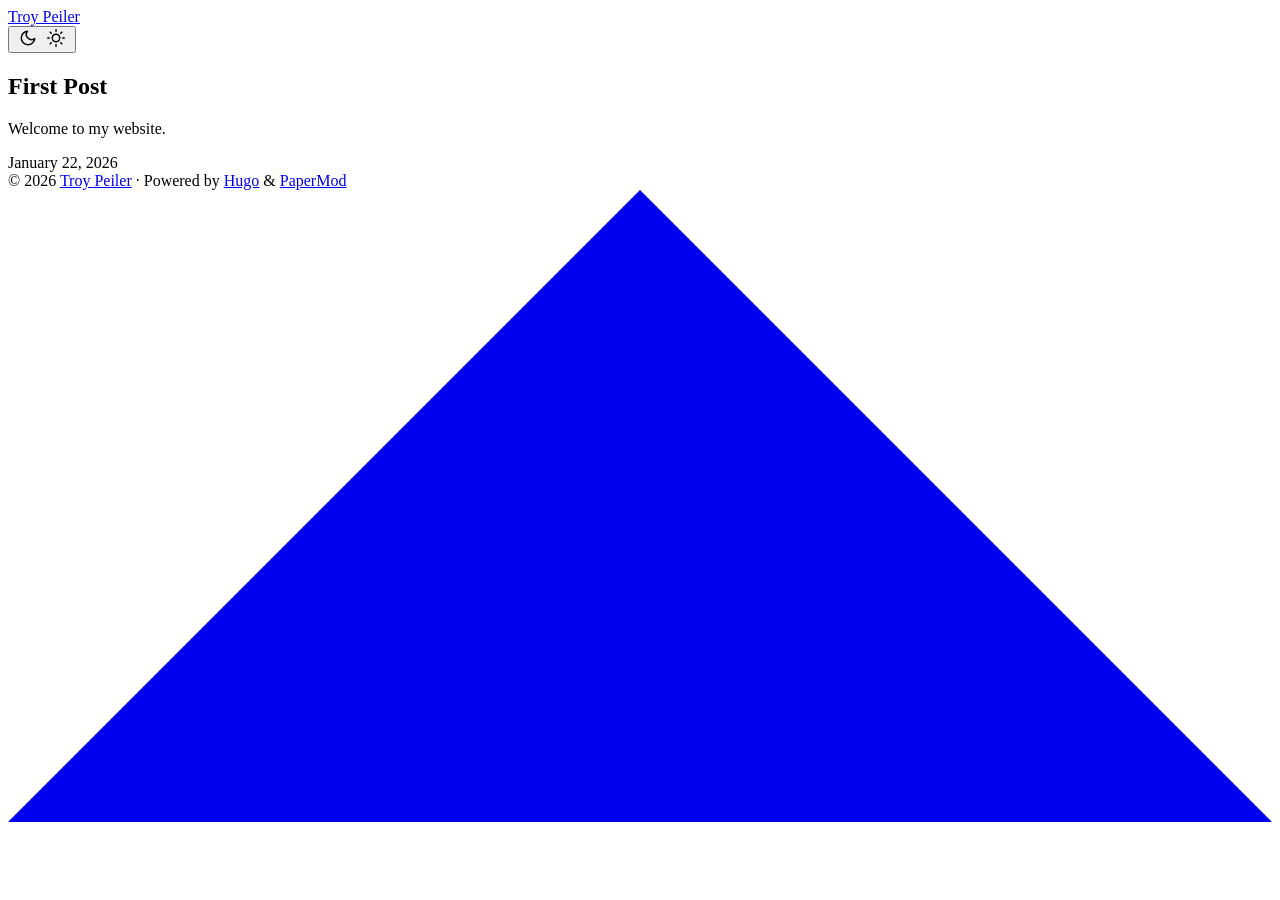
==== index.html @ 2a8f45bb "Publish site" ====
<!DOCTYPE html>
<html lang="en" dir="auto" data-theme="auto">

<head>
	<meta name="generator" content="Hugo 0.154.5"><meta charset="utf-8">
<meta http-equiv="X-UA-Compatible" content="IE=edge">
<meta name="viewport" content="width=device-width, initial-scale=1, shrink-to-fit=no">
<meta name="robots" content="index, follow">
<title>Troy Peiler</title>

<meta name="description" content="">
<meta name="author" content="">
<link rel="canonical" href="https://tpeiler.github.io/">
<link crossorigin="anonymous" href="/assets/css/stylesheet.a29c24210eb31d9ce56f669c66a35c9c51b17376b7764e336a49af7dec914cf0.css" integrity="sha256-opwkIQ6zHZzlb2acZqNcnFGxc3a3dk4zakmvfeyRTPA=" rel="preload stylesheet" as="style">
<link rel="icon" href="https://tpeiler.github.io/favicon.ico">
<link rel="icon" type="image/png" sizes="16x16" href="https://tpeiler.github.io/favicon-16x16.png">
<link rel="icon" type="image/png" sizes="32x32" href="https://tpeiler.github.io/favicon-32x32.png">
<link rel="apple-touch-icon" href="https://tpeiler.github.io/apple-touch-icon.png">
<link rel="mask-icon" href="https://tpeiler.github.io/safari-pinned-tab.svg">
<meta name="theme-color" content="#2e2e33">
<meta name="msapplication-TileColor" content="#2e2e33">
<link rel="alternate" type="application/rss+xml" href="https://tpeiler.github.io/index.xml" title="rss">
<link rel="alternate" hreflang="en" href="https://tpeiler.github.io/">
<noscript>
    <style>
        #theme-toggle,
        .top-link {
            display: none;
        }

    </style>
    <style>
        @media (prefers-color-scheme: dark) {
            :root {
                --theme: rgb(29, 30, 32);
                --entry: rgb(46, 46, 51);
                --primary: rgb(218, 218, 219);
                --secondary: rgb(155, 156, 157);
                --tertiary: rgb(65, 66, 68);
                --content: rgb(196, 196, 197);
                --code-block-bg: rgb(46, 46, 51);
                --code-bg: rgb(55, 56, 62);
                --border: rgb(51, 51, 51);
                color-scheme: dark;
            }

            .list {
                background: var(--theme);
            }

            .toc {
                background: var(--entry);
            }
        }

        @media (prefers-color-scheme: light) {
            .list::-webkit-scrollbar-thumb {
                border-color: var(--code-bg);
            }
        }

    </style>
</noscript>
<script>
    if (localStorage.getItem("pref-theme") === "dark") {
        document.querySelector("html").dataset.theme = 'dark';
    } else if (localStorage.getItem("pref-theme") === "light") {
       document.querySelector("html").dataset.theme = 'light';
    } else if (window.matchMedia('(prefers-color-scheme: dark)').matches) {
        document.querySelector("html").dataset.theme = 'dark';
    } else {
        document.querySelector("html").dataset.theme = 'light';
    }

</script><meta property="og:url" content="https://tpeiler.github.io/">
  <meta property="og:site_name" content="Troy Peiler">
  <meta property="og:title" content="Troy Peiler">
  <meta property="og:locale" content="en-us">
  <meta property="og:type" content="website">
<meta name="twitter:card" content="summary">
<meta name="twitter:title" content="Troy Peiler">
<meta name="twitter:description" content="">

<script type="application/ld+json">
{
  "@context": "https://schema.org",
  "@type": "Organization",
  "name": "Troy Peiler",
  "url": "https://tpeiler.github.io/",
  "description": "",
  "logo": "https://tpeiler.github.io/favicon.ico",
  "sameAs": [
      
  ]
}
</script>
</head>
<body class="list" id="top">
    <header class="header">
    <nav class="nav">
        <div class="logo">
            <a href="https://tpeiler.github.io/" accesskey="h" title="Troy Peiler (Alt + H)">Troy Peiler</a>
            <div class="logo-switches">
                <button id="theme-toggle" accesskey="t" title="(Alt + T)" aria-label="Toggle theme">
                    <svg id="moon" xmlns="http://www.w3.org/2000/svg" width="24" height="18" viewBox="0 0 24 24"
                        fill="none" stroke="currentColor" stroke-width="2" stroke-linecap="round"
                        stroke-linejoin="round">
                        <path d="M21 12.79A9 9 0 1 1 11.21 3 7 7 0 0 0 21 12.79z"></path>
                    </svg>
                    <svg id="sun" xmlns="http://www.w3.org/2000/svg" width="24" height="18" viewBox="0 0 24 24"
                        fill="none" stroke="currentColor" stroke-width="2" stroke-linecap="round"
                        stroke-linejoin="round">
                        <circle cx="12" cy="12" r="5"></circle>
                        <line x1="12" y1="1" x2="12" y2="3"></line>
                        <line x1="12" y1="21" x2="12" y2="23"></line>
                        <line x1="4.22" y1="4.22" x2="5.64" y2="5.64"></line>
                        <line x1="18.36" y1="18.36" x2="19.78" y2="19.78"></line>
                        <line x1="1" y1="12" x2="3" y2="12"></line>
                        <line x1="21" y1="12" x2="23" y2="12"></line>
                        <line x1="4.22" y1="19.78" x2="5.64" y2="18.36"></line>
                        <line x1="18.36" y1="5.64" x2="19.78" y2="4.22"></line>
                    </svg>
                </button>
            </div>
        </div>
        <ul id="menu">
        </ul>
    </nav>
</header>
<main class="main"> 

<article class="first-entry"> 
  <header class="entry-header">
    <h2 class="entry-hint-parent">First Post
    </h2>
  </header>
  <div class="entry-content">
    <p>Welcome to my website.
</p>
  </div>
  <footer class="entry-footer"><span title='2026-01-22 18:56:38 -0800 PST'>January 22, 2026</span></footer>
  <a class="entry-link" aria-label="post link to First Post" href="https://tpeiler.github.io/posts/first-post/"></a>
</article>
    </main>
    
<footer class="footer">
        <span>&copy; 2026 <a href="https://tpeiler.github.io/">Troy Peiler</a></span> · 

    <span>
        Powered by
        <a href="https://gohugo.io/" rel="noopener noreferrer" target="_blank">Hugo</a> &
        <a href="https://github.com/adityatelange/hugo-PaperMod/" rel="noopener" target="_blank">PaperMod</a>
    </span>
</footer>
<a href="#top" aria-label="go to top" title="Go to Top (Alt + G)" class="top-link" id="top-link" accesskey="g">
    <svg xmlns="http://www.w3.org/2000/svg" viewBox="0 0 12 6" fill="currentColor">
        <path d="M12 6H0l6-6z" />
    </svg>
</a>

<script>
    let menu = document.getElementById('menu');
    if (menu) {
        
        const scrollPosition = localStorage.getItem("menu-scroll-position");
        if (scrollPosition) {
            menu.scrollLeft = parseInt(scrollPosition, 10);
        }
        
        menu.onscroll = function () {
            localStorage.setItem("menu-scroll-position", menu.scrollLeft);
        }
    }

    document.querySelectorAll('a[href^="#"]').forEach(anchor => {
        anchor.addEventListener("click", function (e) {
            e.preventDefault();
            var id = this.getAttribute("href").substr(1);
            if (!window.matchMedia('(prefers-reduced-motion: reduce)').matches) {
                document.querySelector(`[id='${decodeURIComponent(id)}']`).scrollIntoView({
                    behavior: "smooth"
                });
            } else {
                document.querySelector(`[id='${decodeURIComponent(id)}']`).scrollIntoView();
            }
            if (id === "top") {
                history.replaceState(null, null, " ");
            } else {
                history.pushState(null, null, `#${id}`);
            }
        });
    });

</script>
<script>
    var mybutton = document.getElementById("top-link");
    window.onscroll = function () {
        if (document.body.scrollTop > 800 || document.documentElement.scrollTop > 800) {
            mybutton.style.visibility = "visible";
            mybutton.style.opacity = "1";
        } else {
            mybutton.style.visibility = "hidden";
            mybutton.style.opacity = "0";
        }
    };

</script>
<script>
    document.getElementById("theme-toggle").addEventListener("click", () => {
        const html = document.querySelector("html");
        if (html.dataset.theme === "dark") {
            html.dataset.theme = 'light';
            localStorage.setItem("pref-theme", 'light');
        } else {
            html.dataset.theme = 'dark';
            localStorage.setItem("pref-theme", 'dark');
        }
    })

</script>
</body>

</html>
---- assets/css/stylesheet.a29c24210eb31d9ce56f669c66a35c9c51b17376b7764e336a49af7dec914cf0.css ----
/*
  PaperMod v8+
  License: MIT https://github.com/adityatelange/hugo-PaperMod/blob/master/LICENSE
  Copyright (c) 2020 nanxiaobei and adityatelange
  Copyright (c) 2021-2026 adityatelange
*/
:root{--gap:24px;--content-gap:20px;--nav-width:1024px;--main-width:720px;--header-height:60px;--footer-height:60px;--radius:8px;--theme:rgb(255, 255, 255);--entry:rgb(255, 255, 255);--primary:rgb(30, 30, 30);--secondary:rgb(108, 108, 108);--tertiary:rgb(214, 214, 214);--content:rgb(31, 31, 31);--code-block-bg:rgb(28, 29, 33);--code-bg:rgb(245, 245, 245);--border:rgb(238, 238, 238);color-scheme:light}:root[data-theme=dark]{--theme:rgb(29, 30, 32);--entry:rgb(46, 46, 51);--primary:rgb(218, 218, 219);--secondary:rgb(155, 156, 157);--tertiary:rgb(65, 66, 68);--content:rgb(196, 196, 197);--code-block-bg:rgb(46, 46, 51);--code-bg:rgb(55, 56, 62);--border:rgb(51, 51, 51);color-scheme:dark}.list{background:var(--code-bg)}[data-theme=dark] .list{background:var(--theme)}*,::after,::before{box-sizing:border-box}html{-webkit-tap-highlight-color:transparent;overflow-y:scroll;-webkit-text-size-adjust:100%;text-size-adjust:100%}a,button,body,h1,h2,h3,h4,h5,h6{color:var(--primary)}body{font-family:-apple-system,BlinkMacSystemFont,segoe ui,Roboto,Oxygen,Ubuntu,Cantarell,open sans,helvetica neue,sans-serif;font-size:18px;line-height:1.6;word-break:break-word;background:var(--theme)}article,aside,figcaption,figure,footer,header,hgroup,main,nav,section,table{display:block}h1,h2,h3,h4,h5,h6{line-height:1.2}h1,h2,h3,h4,h5,h6,p{margin-top:0;margin-bottom:0}ul{padding:0}a{text-decoration:none}body,figure,ul{margin:0}table{width:100%;border-collapse:collapse;border-spacing:0;overflow-x:auto;word-break:keep-all}button,input,textarea{padding:0;font:inherit;background:0 0;border:0}input,textarea{outline:0}button,input[type=button],input[type=submit]{cursor:pointer}input:-webkit-autofill,textarea:-webkit-autofill{box-shadow:0 0 0 50px var(--theme)inset}img{display:block;max-width:100%}.not-found{position:absolute;left:0;right:0;display:flex;align-items:center;justify-content:center;height:80%;font-size:160px;font-weight:700}.archive-posts{width:100%;font-size:16px}.archive-year{margin-top:40px}.archive-year:not(:last-of-type){border-bottom:2px solid var(--border)}.archive-month{display:flex;align-items:flex-start;padding:10px 0}.archive-month-header{margin:25px 0;width:200px}.archive-month:not(:last-of-type){border-bottom:1px solid var(--border)}.archive-entry{position:relative;padding:5px;margin:10px 0}.archive-entry-title{margin:5px 0;font-weight:400}.archive-count,.archive-meta{color:var(--secondary);font-size:14px}.footer,.top-link{font-size:12px;color:var(--secondary)}.footer{max-width:calc(var(--main-width) + var(--gap) * 2);margin:auto;padding:calc((var(--footer-height) - var(--gap))/2)var(--gap);text-align:center;line-height:24px}.footer span{margin-inline-start:1px;margin-inline-end:1px}.footer span:last-child{white-space:nowrap}.footer a{color:inherit;border-bottom:1px solid var(--secondary)}.footer a:hover{border-bottom:1px solid var(--primary)}.top-link{visibility:hidden;position:fixed;bottom:60px;right:30px;z-index:99;background:var(--tertiary);width:42px;height:42px;padding:12px;border-radius:64px;transition:visibility .5s,opacity .8s linear}.top-link,.top-link svg{filter:drop-shadow(0 0 0 var(--theme))}.footer a:hover,.top-link:hover{color:var(--primary)}.top-link:focus,#theme-toggle:focus{outline:0}.nav{display:flex;flex-wrap:wrap;justify-content:space-between;max-width:calc(var(--nav-width) + var(--gap) * 2);margin-inline-start:auto;margin-inline-end:auto;line-height:var(--header-height)}.nav a{display:block}.logo,#menu{display:flex;margin:auto var(--gap)}.logo{flex-wrap:inherit}.logo a{font-size:24px;font-weight:700}.logo a img,.logo a svg{display:inline;vertical-align:middle;pointer-events:none;transform:translate(0,-10%);border-radius:6px;margin-inline-end:8px}button#theme-toggle{font-size:26px;margin:auto 4px}[data-theme=dark] #moon{display:none}[data-theme=light] #sun{display:none}#menu{list-style:none;word-break:keep-all;overflow-x:auto;white-space:nowrap}#menu li+li{margin-inline-start:var(--gap)}#menu a{font-size:16px}#menu .active{font-weight:500;border-bottom:2px solid}.lang-switch li,.lang-switch ul,.logo-switches{display:inline-flex;margin:auto 4px}.lang-switch{display:flex;flex-wrap:inherit}.lang-switch a{margin:auto 3px;font-size:16px;font-weight:500}.logo-switches{flex-wrap:inherit}.main{position:relative;min-height:calc(100vh - var(--header-height) - var(--footer-height));max-width:calc(var(--main-width) + var(--gap) * 2);margin:auto;padding:var(--gap)}.page-header h1{font-size:40px}.pagination{display:flex}.pagination a{color:var(--theme);font-size:13px;line-height:36px;background:var(--primary);border-radius:calc(36px/2);padding:0 16px}.pagination .next{margin-inline-start:auto}.social-icons a{display:inline-flex;padding:10px}.social-icons a svg{height:26px;width:26px}code{direction:ltr}div.highlight,pre{position:relative}.copy-code{display:none;position:absolute;top:4px;right:4px;color:rgba(255,255,255,.8);background:rgba(78,78,78,.8);border-radius:var(--radius);padding:0 5px;font-size:14px;user-select:none}div.highlight:hover .copy-code,pre:hover .copy-code{display:block}.first-entry{position:relative;display:flex;flex-direction:column;justify-content:center;min-height:320px;margin:var(--gap)0 calc(var(--gap) * 2)}.first-entry .entry-header{overflow:hidden;display:-webkit-box;-webkit-box-orient:vertical;-webkit-line-clamp:3}.first-entry .entry-header h1{font-size:34px;line-height:1.3}.first-entry .entry-content{margin:14px 0;font-size:16px;-webkit-line-clamp:3}.first-entry .entry-footer{font-size:14px}.home-info .entry-content{-webkit-line-clamp:unset}.post-entry{position:relative;margin-bottom:var(--gap);padding:var(--gap);background:var(--entry);border-radius:var(--radius);transition:transform .1s;border:1px solid var(--border)}.post-entry:active{transform:scale(.96)}.tag-entry .entry-cover{display:none}.entry-header h2{font-size:24px;line-height:1.3}.entry-content{margin:8px 0;color:var(--secondary);font-size:14px;line-height:1.6;overflow:hidden;display:-webkit-box;-webkit-box-orient:vertical;-webkit-line-clamp:2}.entry-footer{color:var(--secondary);font-size:13px}.entry-link{position:absolute;left:0;right:0;top:0;bottom:0}.entry-hint{color:var(--secondary)}.entry-hint-parent{display:flex;justify-content:space-between}.entry-cover{font-size:14px;margin-bottom:var(--gap);text-align:center}.entry-cover img{border-radius:var(--radius);width:100%;height:auto}.entry-cover a{box-shadow:0 1px 0 var(--primary)}.page-header,.post-header{margin:24px auto var(--content-gap)}.post-title{margin-bottom:2px;font-size:40px}.post-description{margin-top:10px;margin-bottom:5px}.post-meta,.breadcrumbs{color:var(--secondary);font-size:14px}.breadcrumbs{display:flex;flex-wrap:wrap;align-items:center}.i18n_list{display:inline-flex}.post-meta .i18n_list li{list-style:none;margin:auto 3px}.breadcrumbs a{font-size:16px}.post-content{color:var(--content);margin:30px 0}.post-content h3,.post-content h4,.post-content h5,.post-content h6{margin:24px 0 16px}.post-content h1{margin:40px auto 32px;font-size:40px}.post-content h2{margin:32px auto 24px;font-size:32px}.post-content h3{font-size:24px}.post-content h4{font-size:16px}.post-content h5{font-size:14px}.post-content h6{font-size:12px}.post-content a,.post-meta .i18n_list li a,.toc a:hover{box-shadow:0 1px;box-decoration-break:clone;-webkit-box-decoration-break:clone}.post-content a code{margin:auto 0;border-radius:0;box-shadow:0 -1px 0 var(--primary)inset}.post-content del{text-decoration:line-through}.post-content dl,.post-content ol,.post-content p,.post-content figure,.post-content ul{margin-bottom:var(--content-gap)}.post-content ol,.post-content ul{padding-inline-start:20px}.post-content li{margin-top:5px}.post-content li p{margin-bottom:0}.post-content dl{display:flex;flex-wrap:wrap;margin:0}.post-content dt{width:25%;font-weight:700}.post-content dd{width:75%;margin-inline-start:0;padding-inline-start:10px}.post-content dd~dd,.post-content dt~dt{margin-top:10px}.post-content table{margin-bottom:var(--content-gap)}.post-content table th,.post-content table:not(.highlighttable,.highlight table,.gist .highlight) td{min-width:80px;padding:8px 5px;line-height:1.5;border-bottom:1px solid var(--border)}.post-content table th{text-align:start}.post-content table:not(.highlighttable) td code:only-child{margin:auto 0}.post-content .highlight table{border-radius:var(--radius)}.post-content .highlight:not(table){margin:10px auto;background:var(--code-block-bg)!important;border-radius:var(--radius);direction:ltr}.post-content li>.highlight{margin-inline-end:0}.post-content ul pre{margin-inline-start:calc(var(--gap) * -2)}.post-content .highlight pre{margin:0}.post-content .highlighttable{table-layout:fixed}.post-content .highlighttable td:first-child{width:40px}.post-content .highlighttable td .linenodiv{padding-inline-end:0!important}.post-content .highlighttable td .highlight,.post-content .highlighttable td .linenodiv pre{margin-bottom:0}.post-content code{margin:auto 4px;padding:4px 6px;font-size:.78em;line-height:1.5;background:var(--code-bg);border-radius:2px}.post-content pre code{display:grid;margin:auto 0;padding:10px;color:#d5d5d6;background:var(--code-block-bg)!important;border-radius:var(--radius);overflow-x:auto;word-break:break-all}.post-content blockquote{margin:20px 0;padding:0 14px;border-inline-start:3px solid var(--primary)}.post-content hr{margin:30px 0;height:2px;background:var(--tertiary);border:0}.post-content iframe{max-width:100%}.post-content img{border-radius:4px;margin:1rem 0}.post-content img[src*="#center"]{margin:1rem auto}.post-content figure.align-center{text-align:center}.post-content figure>figcaption{color:var(--primary);font-size:16px;font-weight:700;margin:8px 0 16px}.post-content figure>figcaption>p{color:var(--secondary);font-size:14px;font-weight:400}.toc{margin-bottom:var(--content-gap);border:1px solid var(--border);background:var(--code-bg);border-radius:var(--radius);padding:.4em}[data-theme=dark] .toc{background:var(--entry)}.toc details summary{cursor:zoom-in;margin-inline-start:10px;user-select:none}.toc details[open] summary{cursor:zoom-out}.toc .details{display:inline;font-weight:500}.toc .inner{margin:5px 20px;padding:0 10px;opacity:.9}.toc li ul{margin-inline-start:var(--gap)}.toc summary:focus{outline:0}.post-footer{margin-top:var(--content-gap)}.post-footer>*{margin-bottom:10px}.post-tags{display:flex;flex-wrap:wrap;gap:10px}.post-tags li{display:inline-block}.post-tags a,.share-buttons,.paginav{border-radius:var(--radius);background:var(--code-bg);border:1px solid var(--border)}.post-tags a{display:block;padding:0 14px;color:var(--secondary);font-size:14px;line-height:34px;background:var(--code-bg)}.post-tags a:hover,.paginav a:hover{background:var(--border)}.share-buttons{padding:10px;display:flex;justify-content:center;overflow-x:auto;gap:10px}.share-buttons li,.share-buttons a{display:inline-flex}.share-buttons a:not(:last-of-type){margin-inline-end:12px}h1:hover .anchor,h2:hover .anchor,h3:hover .anchor,h4:hover .anchor,h5:hover .anchor,h6:hover .anchor{display:inline-flex;color:var(--secondary);margin-inline-start:8px;font-weight:500;user-select:none}.paginav{display:flex;line-height:30px}.paginav a{padding-inline-start:14px;padding-inline-end:14px;border-radius:var(--radius)}.paginav .title{letter-spacing:1px;text-transform:uppercase;font-size:small;color:var(--secondary)}.paginav .prev,.paginav .next{width:50%}.paginav span:hover:not(.title){box-shadow:0 1px}.paginav .next{margin-inline-start:auto;text-align:right}[dir=rtl] .paginav .next{text-align:left}h1>a>svg{display:inline}img.in-text{display:inline;margin:auto}.buttons,.main .profile{display:flex;justify-content:center}.main .profile{align-items:center;min-height:calc(100vh - var(--header-height) - var(--footer-height) - (var(--gap) * 2));text-align:center}.profile .profile_inner{display:flex;flex-direction:column;align-items:center;gap:10px}.profile img{border-radius:50%}.buttons{flex-wrap:wrap;max-width:400px}.button{background:var(--tertiary);border-radius:var(--radius);margin:8px;padding:6px;transition:transform .1s}.button-inner{padding:0 8px}.button:active{transform:scale(.96)}#searchbox input{padding:4px 10px;width:100%;color:var(--primary);font-weight:700;border:2px solid var(--tertiary);border-radius:var(--radius)}#searchbox input:focus{border-color:var(--secondary)}#searchResults li{list-style:none;border-radius:var(--radius);padding:10px;margin:10px 0;position:relative;font-weight:500}#searchResults{margin:10px 0;width:100%}#searchResults li:active{transition:transform .1s;transform:scale(.98)}#searchResults a{position:absolute;width:100%;height:100%;top:0;left:0;outline:none}#searchResults .focus{transform:scale(.98);border:2px solid var(--tertiary)}.terms-tags li{display:inline-block;margin:10px;font-weight:500}.terms-tags a{display:block;padding:3px 10px;background:var(--tertiary);border-radius:6px;transition:transform .1s}.terms-tags a:active{background:var(--tertiary);transform:scale(.96)}.bg{color:#cad3f5;background-color:#24273a}.chroma{color:#cad3f5;background-color:#24273a}.chroma .x{}.chroma .err{color:#ed8796}.chroma .cl{}.chroma .lnlinks{outline:none;text-decoration:none;color:inherit}.chroma .lntd{vertical-align:top;padding:0;margin:0;border:0}.chroma .lntable{border-spacing:0;padding:0;margin:0;border:0}.chroma .hl{background-color:#474733}.chroma .lnt{white-space:pre;-webkit-user-select:none;user-select:none;margin-right:.4em;padding:0 .4em;color:#8087a2}.chroma .ln{white-space:pre;-webkit-user-select:none;user-select:none;margin-right:.4em;padding:0 .4em;color:#8087a2}.chroma .line{display:flex}.chroma .k{color:#c6a0f6}.chroma .kc{color:#f5a97f}.chroma .kd{color:#ed8796}.chroma .kn{color:#8bd5ca}.chroma .kp{color:#c6a0f6}.chroma .kr{color:#c6a0f6}.chroma .kt{color:#ed8796}.chroma .n{}.chroma .na{color:#8aadf4}.chroma .nb{color:#91d7e3}.chroma .bp{color:#91d7e3}.chroma .nc{color:#eed49f}.chroma .no{color:#eed49f}.chroma .nd{color:#8aadf4;font-weight:700}.chroma .ni{color:#8bd5ca}.chroma .ne{color:#f5a97f}.chroma .nf{color:#8aadf4}.chroma .fm{color:#8aadf4}.chroma .nl{color:#91d7e3}.chroma .nn{color:#f5a97f}.chroma .nx{}.chroma .py{color:#f5a97f}.chroma .nt{color:#c6a0f6}.chroma .nv{color:#f4dbd6}.chroma .vc{color:#f4dbd6}.chroma .vg{color:#f4dbd6}.chroma .vi{color:#f4dbd6}.chroma .vm{color:#f4dbd6}.chroma .l{}.chroma .ld{}.chroma .s{color:#a6da95}.chroma .sa{color:#ed8796}.chroma .sb{color:#a6da95}.chroma .sc{color:#a6da95}.chroma .dl{color:#8aadf4}.chroma .sd{color:#6e738d}.chroma .s2{color:#a6da95}.chroma .se{color:#8aadf4}.chroma .sh{color:#6e738d}.chroma .si{color:#a6da95}.chroma .sx{color:#a6da95}.chroma .sr{color:#8bd5ca}.chroma .s1{color:#a6da95}.chroma .ss{color:#a6da95}.chroma .m{color:#f5a97f}.chroma .mb{color:#f5a97f}.chroma .mf{color:#f5a97f}.chroma .mh{color:#f5a97f}.chroma .mi{color:#f5a97f}.chroma .il{color:#f5a97f}.chroma .mo{color:#f5a97f}.chroma .o{color:#91d7e3;font-weight:700}.chroma .ow{color:#91d7e3;font-weight:700}.chroma .p{}.chroma .c{color:#6e738d;font-style:italic}.chroma .ch{color:#6e738d;font-style:italic}.chroma .cm{color:#6e738d;font-style:italic}.chroma .c1{color:#6e738d;font-style:italic}.chroma .cs{color:#6e738d;font-style:italic}.chroma .cp{color:#6e738d;font-style:italic}.chroma .cpf{color:#6e738d;font-weight:700;font-style:italic}.chroma .g{}.chroma .gd{color:#ed8796;background-color:#363a4f}.chroma .ge{font-style:italic}.chroma .gr{color:#ed8796}.chroma .gh{color:#f5a97f;font-weight:700}.chroma .gi{color:#a6da95;background-color:#363a4f}.chroma .go{}.chroma .gp{}.chroma .gs{font-weight:700}.chroma .gu{color:#f5a97f;font-weight:700}.chroma .gt{color:#ed8796}.chroma .gl{text-decoration:underline}.chroma .w{}.chroma{background-color:unset!important}.chroma .hl{display:flex}.chroma .lnt{padding:0 0 0 12px}.highlight pre.chroma code{padding:8px 0}.highlight pre.chroma .line .cl,.chroma .ln{padding:0 10px}.chroma .lntd:last-of-type{width:100%}::-webkit-scrollbar-track{background:0 0}::-webkit-scrollbar-thumb{background:var(--tertiary);border:5px solid var(--theme);border-radius:var(--radius)}[data-theme=light] .list::-webkit-scrollbar-thumb{border:5px solid var(--code-bg)}::-webkit-scrollbar-thumb:hover{background:var(--secondary)}::-webkit-scrollbar:not(.highlighttable,.highlight table,.gist .highlight){background:var(--theme)}.post-content .highlighttable td .highlight pre code::-webkit-scrollbar{display:none}.post-content :not(table) ::-webkit-scrollbar-thumb{border:2px solid var(--code-block-bg);background:#717175}.post-content :not(table) ::-webkit-scrollbar-thumb:hover{background:#a3a3a5}.gist table::-webkit-scrollbar-thumb{border:2px solid #fff;background:#adadad}.gist table::-webkit-scrollbar-thumb:hover{background:#707070}.post-content table::-webkit-scrollbar-thumb{border-width:2px}@media screen and (min-width:768px){::-webkit-scrollbar{width:19px;height:11px}}@media screen and (max-width:768px){:root{--gap:14px}.profile img{transform:scale(.85)}.first-entry{min-height:260px}.archive-month{flex-direction:column}.archive-year{margin-top:20px}.footer{padding:calc((var(--footer-height) - var(--gap) - 10px)/2)var(--gap)}}@media screen and (max-width:900px){.list .top-link{transform:translateY(-5rem)}}@media screen and (max-width:340px){.share-buttons{justify-content:unset}}@media(prefers-reduced-motion){.terms-tags a:active,.button:active,.post-entry:active,.top-link,#searchResults .focus,#searchResults li:active{transform:none}}
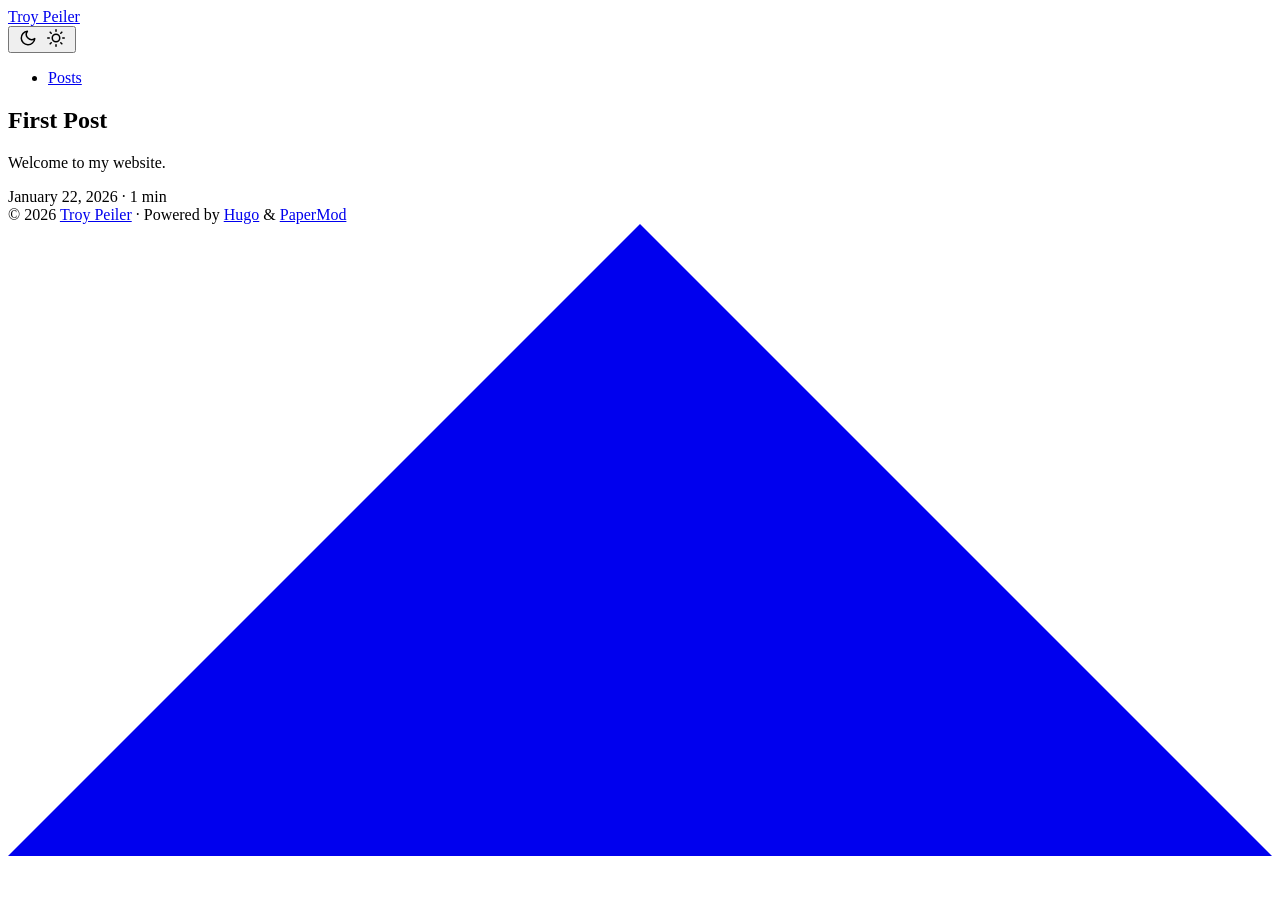
==== commit 317f91de: "Fix theme config" ====
--- a/index.html
+++ b/index.html
@@ -124,6 +124,11 @@
             </div>
         </div>
         <ul id="menu">
+            <li>
+                <a href="https://tpeiler.github.io/posts/" title="Posts">
+                    <span>Posts</span>
+                </a>
+            </li>
         </ul>
     </nav>
 </header>
@@ -138,7 +143,7 @@
     <p>Welcome to my website.
 </p>
   </div>
-  <footer class="entry-footer"><span title='2026-01-22 18:56:38 -0800 PST'>January 22, 2026</span></footer>
+  <footer class="entry-footer"><span title='2026-01-22 18:56:38 -0800 PST'>January 22, 2026</span>&nbsp;·&nbsp;<span>1 min</span></footer>
   <a class="entry-link" aria-label="post link to First Post" href="https://tpeiler.github.io/posts/first-post/"></a>
 </article>
     </main>
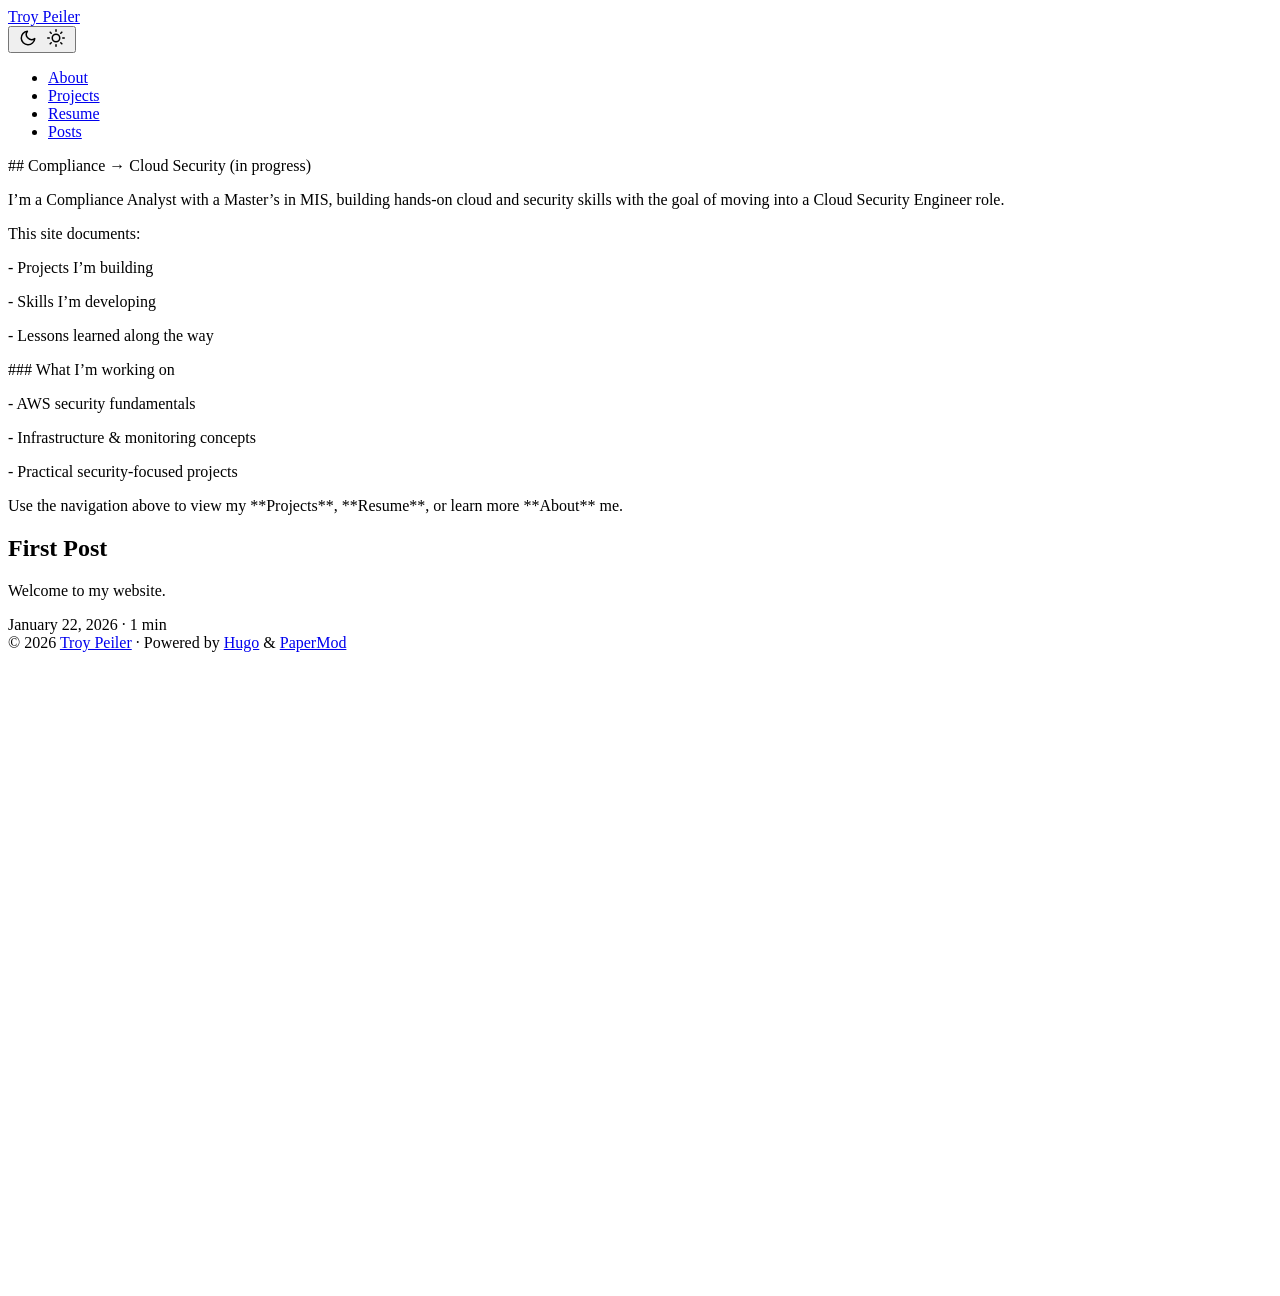
==== commit 5d2cf68a: "Add homepage and set baseURL" ====
--- a/index.html
+++ b/index.html
@@ -10,17 +10,17 @@
 
 <meta name="description" content="">
 <meta name="author" content="">
-<link rel="canonical" href="https://tpeiler.github.io/">
+<link rel="canonical" href="https://troypeiler.com/">
 <link crossorigin="anonymous" href="/assets/css/stylesheet.a29c24210eb31d9ce56f669c66a35c9c51b17376b7764e336a49af7dec914cf0.css" integrity="sha256-opwkIQ6zHZzlb2acZqNcnFGxc3a3dk4zakmvfeyRTPA=" rel="preload stylesheet" as="style">
-<link rel="icon" href="https://tpeiler.github.io/favicon.ico">
-<link rel="icon" type="image/png" sizes="16x16" href="https://tpeiler.github.io/favicon-16x16.png">
-<link rel="icon" type="image/png" sizes="32x32" href="https://tpeiler.github.io/favicon-32x32.png">
-<link rel="apple-touch-icon" href="https://tpeiler.github.io/apple-touch-icon.png">
-<link rel="mask-icon" href="https://tpeiler.github.io/safari-pinned-tab.svg">
+<link rel="icon" href="https://troypeiler.com/favicon.ico">
+<link rel="icon" type="image/png" sizes="16x16" href="https://troypeiler.com/favicon-16x16.png">
+<link rel="icon" type="image/png" sizes="32x32" href="https://troypeiler.com/favicon-32x32.png">
+<link rel="apple-touch-icon" href="https://troypeiler.com/apple-touch-icon.png">
+<link rel="mask-icon" href="https://troypeiler.com/safari-pinned-tab.svg">
 <meta name="theme-color" content="#2e2e33">
 <meta name="msapplication-TileColor" content="#2e2e33">
-<link rel="alternate" type="application/rss+xml" href="https://tpeiler.github.io/index.xml" title="rss">
-<link rel="alternate" hreflang="en" href="https://tpeiler.github.io/">
+<link rel="alternate" type="application/rss+xml" href="https://troypeiler.com/index.xml" title="rss">
+<link rel="alternate" hreflang="en" href="https://troypeiler.com/">
 <noscript>
     <style>
         #theme-toggle,
@@ -72,9 +72,20 @@
         document.querySelector("html").dataset.theme = 'light';
     }
 
-</script><meta property="og:url" content="https://tpeiler.github.io/">
+</script><meta property="og:url" content="https://troypeiler.com/">
   <meta property="og:site_name" content="Troy Peiler">
   <meta property="og:title" content="Troy Peiler">
+  <meta property="og:description" content="## Compliance → Cloud Security (in progress)
+I’m a Compliance Analyst with a Master’s in MIS, building hands-on cloud and security skills with the goal of moving into a Cloud Security Engineer role.
+This site documents:
+- Projects I’m building
+- Skills I’m developing
+- Lessons learned along the way
+### What I’m working on
+- AWS security fundamentals
+- Infrastructure &amp; monitoring concepts
+- Practical security-focused projects
+Use the navigation above to view my **Projects**, **Resume**, or learn more **About** me.">
   <meta property="og:locale" content="en-us">
   <meta property="og:type" content="website">
 <meta name="twitter:card" content="summary">
@@ -86,11 +97,11 @@
   "@context": "https://schema.org",
   "@type": "Organization",
   "name": "Troy Peiler",
-  "url": "https://tpeiler.github.io/",
+  "url": "https://troypeiler.com/",
   "description": "",
-  "logo": "https://tpeiler.github.io/favicon.ico",
+  "logo": "https://troypeiler.com/favicon.ico",
   "sameAs": [
-      
+      "https://www.linkedin.com/in/troy-peiler-a23139189/", "https://github.com/tpeiler"
   ]
 }
 </script>
@@ -99,7 +110,7 @@
     <header class="header">
     <nav class="nav">
         <div class="logo">
-            <a href="https://tpeiler.github.io/" accesskey="h" title="Troy Peiler (Alt + H)">Troy Peiler</a>
+            <a href="https://troypeiler.com/" accesskey="h" title="Troy Peiler (Alt + H)">Troy Peiler</a>
             <div class="logo-switches">
                 <button id="theme-toggle" accesskey="t" title="(Alt + T)" aria-label="Toggle theme">
                     <svg id="moon" xmlns="http://www.w3.org/2000/svg" width="24" height="18" viewBox="0 0 24 24"
@@ -125,7 +136,22 @@
         </div>
         <ul id="menu">
             <li>
-                <a href="https://tpeiler.github.io/posts/" title="Posts">
+                <a href="https://troypeiler.com/about/" title="About">
+                    <span>About</span>
+                </a>
+            </li>
+            <li>
+                <a href="https://troypeiler.com/projects/" title="Projects">
+                    <span>Projects</span>
+                </a>
+            </li>
+            <li>
+                <a href="https://troypeiler.com/resume/" title="Resume">
+                    <span>Resume</span>
+                </a>
+            </li>
+            <li>
+                <a href="https://troypeiler.com/posts/" title="Posts">
                     <span>Posts</span>
                 </a>
             </li>
@@ -133,6 +159,20 @@
     </nav>
 </header>
 <main class="main"> 
+<div class="post-content"><p>## Compliance → Cloud Security (in progress)</p>
+<p>I’m a Compliance Analyst with a Master’s in MIS, building hands-on cloud and security skills with the goal of moving into a Cloud Security Engineer role.</p>
+<p>This site documents:</p>
+<p>- Projects I’m building</p>
+<p>- Skills I’m developing</p>
+<p>- Lessons learned along the way</p>
+<p>### What I’m working on</p>
+<p>- AWS security fundamentals</p>
+<p>- Infrastructure &amp; monitoring concepts</p>
+<p>- Practical security-focused projects</p>
+<p>Use the navigation above to view my **Projects**, **Resume**, or learn more **About** me.</p>
+
+
+</div>
 
 <article class="first-entry"> 
   <header class="entry-header">
@@ -144,12 +184,12 @@
 </p>
   </div>
   <footer class="entry-footer"><span title='2026-01-22 18:56:38 -0800 PST'>January 22, 2026</span>&nbsp;·&nbsp;<span>1 min</span></footer>
-  <a class="entry-link" aria-label="post link to First Post" href="https://tpeiler.github.io/posts/first-post/"></a>
+  <a class="entry-link" aria-label="post link to First Post" href="https://troypeiler.com/posts/first-post/"></a>
 </article>
     </main>
     
 <footer class="footer">
-        <span>&copy; 2026 <a href="https://tpeiler.github.io/">Troy Peiler</a></span> · 
+        <span>&copy; 2026 <a href="https://troypeiler.com/">Troy Peiler</a></span> · 
 
     <span>
         Powered by
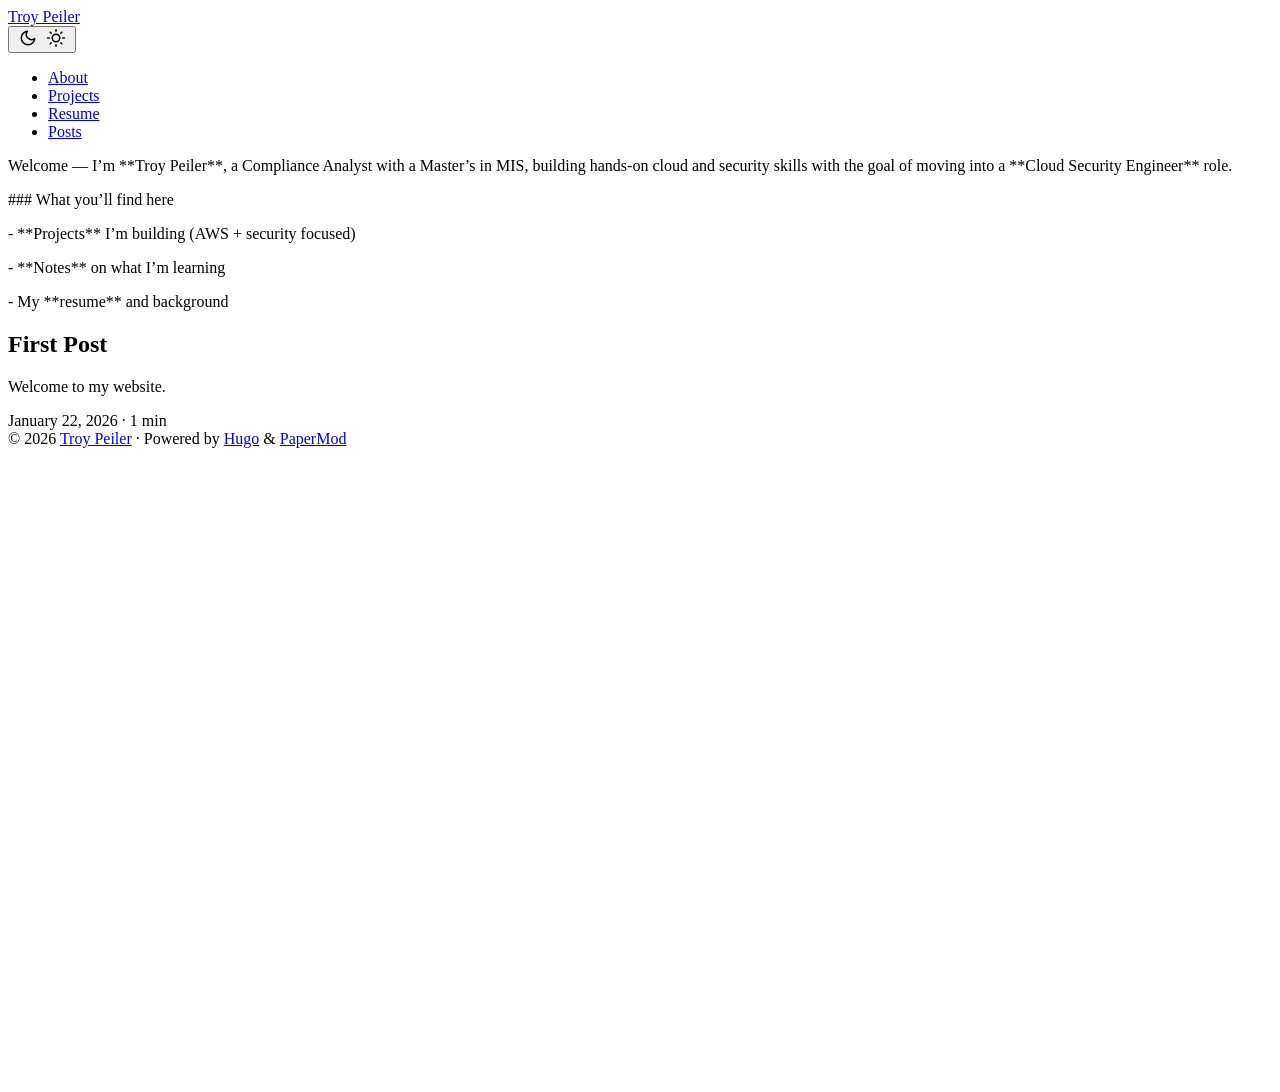
==== commit 1297a439: "Professional PaperMod layout + homepage" ====
--- a/index.html
+++ b/index.html
@@ -74,22 +74,16 @@
 
 </script><meta property="og:url" content="https://troypeiler.com/">
   <meta property="og:site_name" content="Troy Peiler">
-  <meta property="og:title" content="Troy Peiler">
-  <meta property="og:description" content="## Compliance → Cloud Security (in progress)
-I’m a Compliance Analyst with a Master’s in MIS, building hands-on cloud and security skills with the goal of moving into a Cloud Security Engineer role.
-This site documents:
-- Projects I’m building
-- Skills I’m developing
-- Lessons learned along the way
-### What I’m working on
-- AWS security fundamentals
-- Infrastructure &amp; monitoring concepts
-- Practical security-focused projects
-Use the navigation above to view my **Projects**, **Resume**, or learn more **About** me.">
+  <meta property="og:title" content="Home">
+  <meta property="og:description" content="Welcome — I’m **Troy Peiler**, a Compliance Analyst with a Master’s in MIS, building hands-on cloud and security skills with the goal of moving into a **Cloud Security Engineer** role.
+### What you’ll find here
+- **Projects** I’m building (AWS &#43; security focused)
+- **Notes** on what I’m learning
+- My **resume** and background">
   <meta property="og:locale" content="en-us">
   <meta property="og:type" content="website">
 <meta name="twitter:card" content="summary">
-<meta name="twitter:title" content="Troy Peiler">
+<meta name="twitter:title" content="Home">
 <meta name="twitter:description" content="">
 
 <script type="application/ld+json">
@@ -159,17 +153,11 @@
     </nav>
 </header>
 <main class="main"> 
-<div class="post-content"><p>## Compliance → Cloud Security (in progress)</p>
-<p>I’m a Compliance Analyst with a Master’s in MIS, building hands-on cloud and security skills with the goal of moving into a Cloud Security Engineer role.</p>
-<p>This site documents:</p>
-<p>- Projects I’m building</p>
-<p>- Skills I’m developing</p>
-<p>- Lessons learned along the way</p>
-<p>### What I’m working on</p>
-<p>- AWS security fundamentals</p>
-<p>- Infrastructure &amp; monitoring concepts</p>
-<p>- Practical security-focused projects</p>
-<p>Use the navigation above to view my **Projects**, **Resume**, or learn more **About** me.</p>
+<div class="post-content"><p>Welcome — I’m **Troy Peiler**, a Compliance Analyst with a Master’s in MIS, building hands-on cloud and security skills with the goal of moving into a **Cloud Security Engineer** role.</p>
+<p>### What you’ll find here</p>
+<p>- **Projects** I’m building (AWS + security focused)</p>
+<p>- **Notes** on what I’m learning</p>
+<p>- My **resume** and background</p>
 
 
 </div>
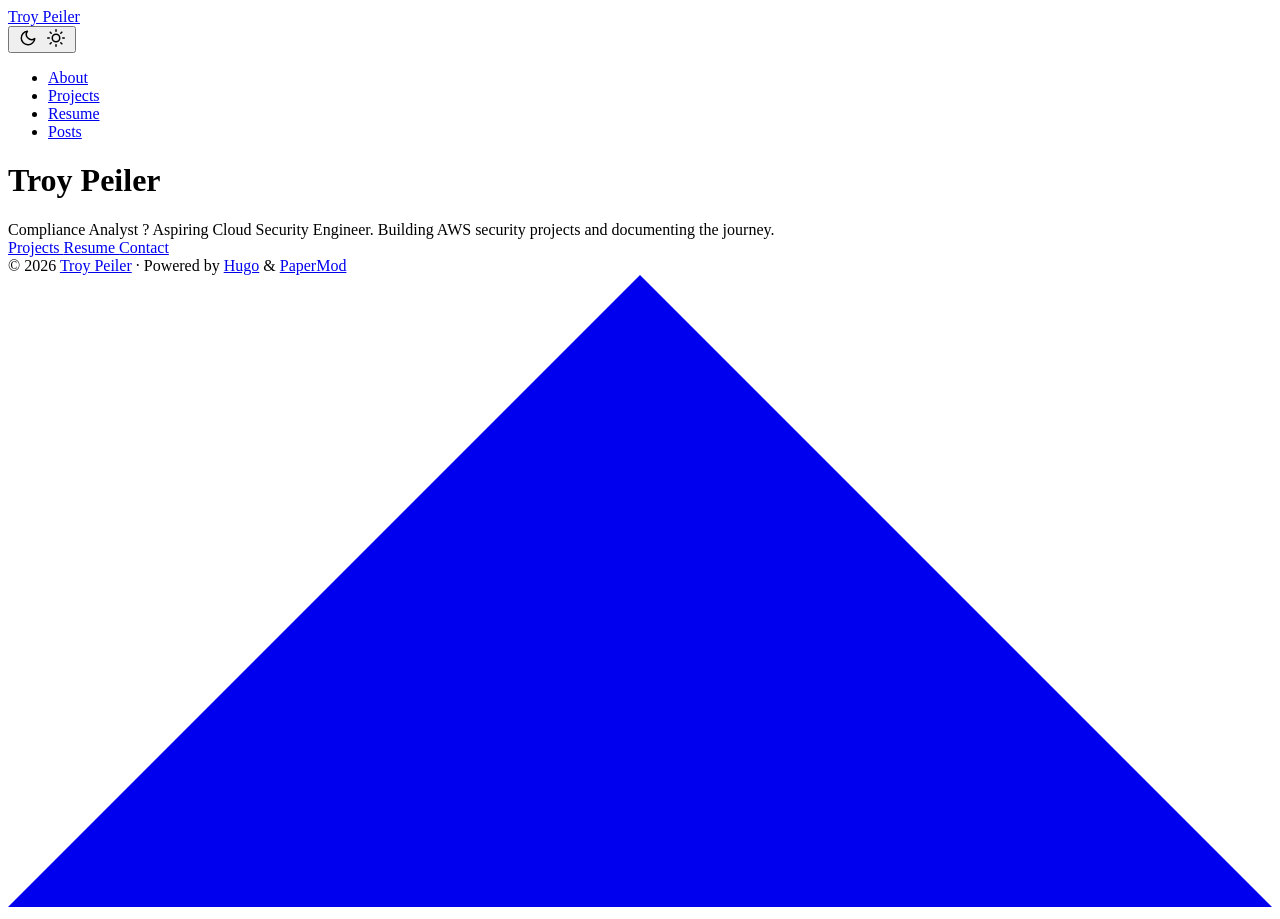
==== commit 3a9604e7: "Fix subtitle and rebuild" ====
--- a/index.html
+++ b/index.html
@@ -95,7 +95,7 @@
   "description": "",
   "logo": "https://troypeiler.com/favicon.ico",
   "sameAs": [
-      "https://www.linkedin.com/in/troy-peiler-a23139189/", "https://github.com/tpeiler"
+      
   ]
 }
 </script>
@@ -152,28 +152,32 @@
         </ul>
     </nav>
 </header>
-<main class="main"> 
-<div class="post-content"><p>Welcome — I’m **Troy Peiler**, a Compliance Analyst with a Master’s in MIS, building hands-on cloud and security skills with the goal of moving into a **Cloud Security Engineer** role.</p>
-<p>### What you’ll find here</p>
-<p>- **Projects** I’m building (AWS + security focused)</p>
-<p>- **Notes** on what I’m learning</p>
-<p>- My **resume** and background</p>
-
-
+<main class="main"><div class="profile">
+    <div class="profile_inner">
+        <h1>Troy Peiler</h1>
+        <span>Compliance Analyst ? Aspiring Cloud Security Engineer. Building AWS security projects and documenting the journey.</span><div class="social-icons" >
 </div>
 
-<article class="first-entry"> 
-  <header class="entry-header">
-    <h2 class="entry-hint-parent">First Post
-    </h2>
-  </header>
-  <div class="entry-content">
-    <p>Welcome to my website.
-</p>
-  </div>
-  <footer class="entry-footer"><span title='2026-01-22 18:56:38 -0800 PST'>January 22, 2026</span>&nbsp;·&nbsp;<span>1 min</span></footer>
-  <a class="entry-link" aria-label="post link to First Post" href="https://troypeiler.com/posts/first-post/"></a>
-</article>
+        <div class="buttons">
+            <a class="button" href="/projects/" rel="noopener" title="Projects">
+                <span class="button-inner">
+                    Projects
+                </span>
+            </a>
+            <a class="button" href="/resume/" rel="noopener" title="Resume">
+                <span class="button-inner">
+                    Resume
+                </span>
+            </a>
+            <a class="button" href="/contact/" rel="noopener" title="Contact">
+                <span class="button-inner">
+                    Contact
+                </span>
+            </a>
+        </div>
+    </div>
+</div>
+
     </main>
     
 <footer class="footer">
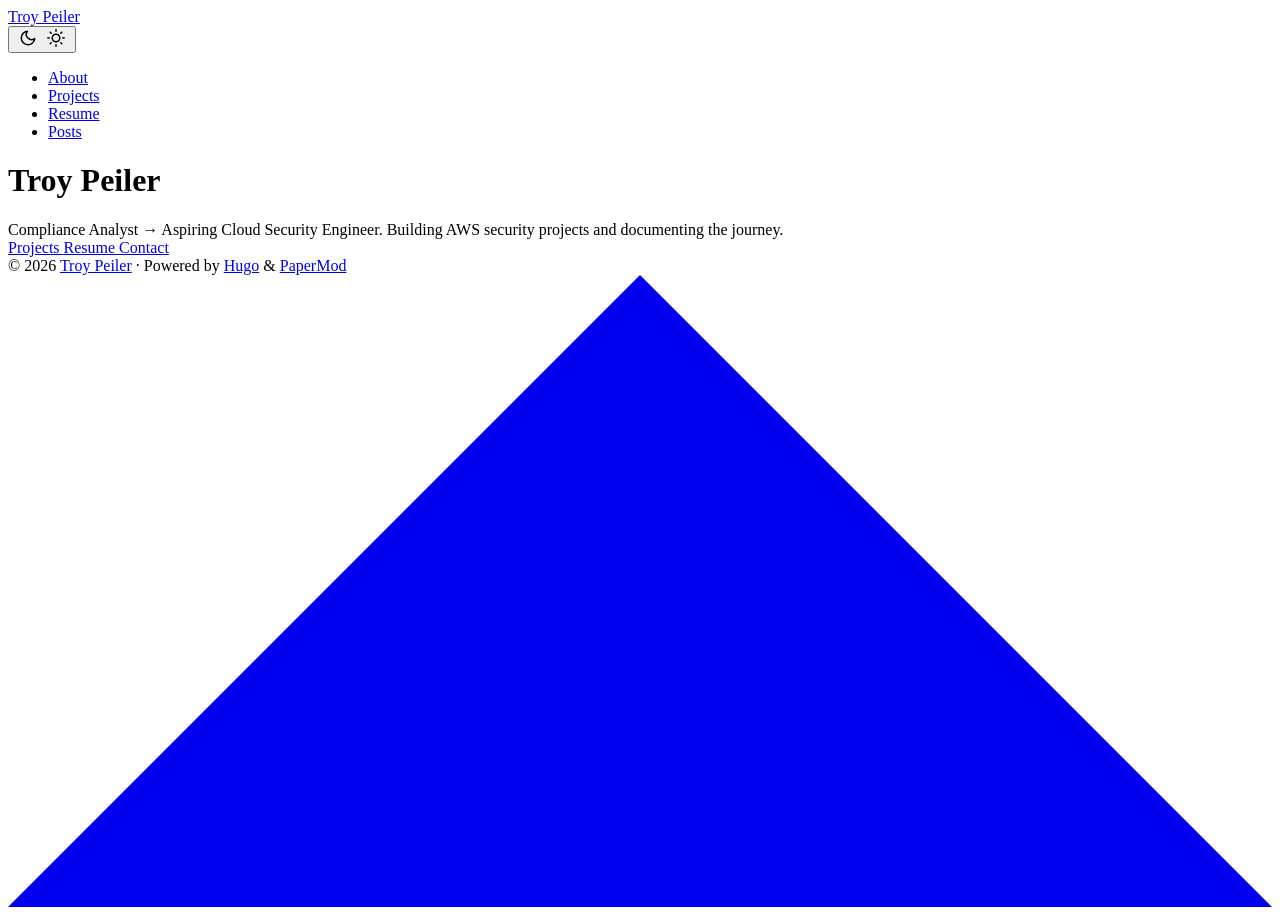
==== commit 0b3a6fd9: "Update generated site" ====
--- a/index.html
+++ b/index.html
@@ -155,7 +155,7 @@
 <main class="main"><div class="profile">
     <div class="profile_inner">
         <h1>Troy Peiler</h1>
-        <span>Compliance Analyst ? Aspiring Cloud Security Engineer. Building AWS security projects and documenting the journey.</span><div class="social-icons" >
+        <span>Compliance Analyst → Aspiring Cloud Security Engineer. Building AWS security projects and documenting the journey.</span><div class="social-icons" >
 </div>
 
         <div class="buttons">
